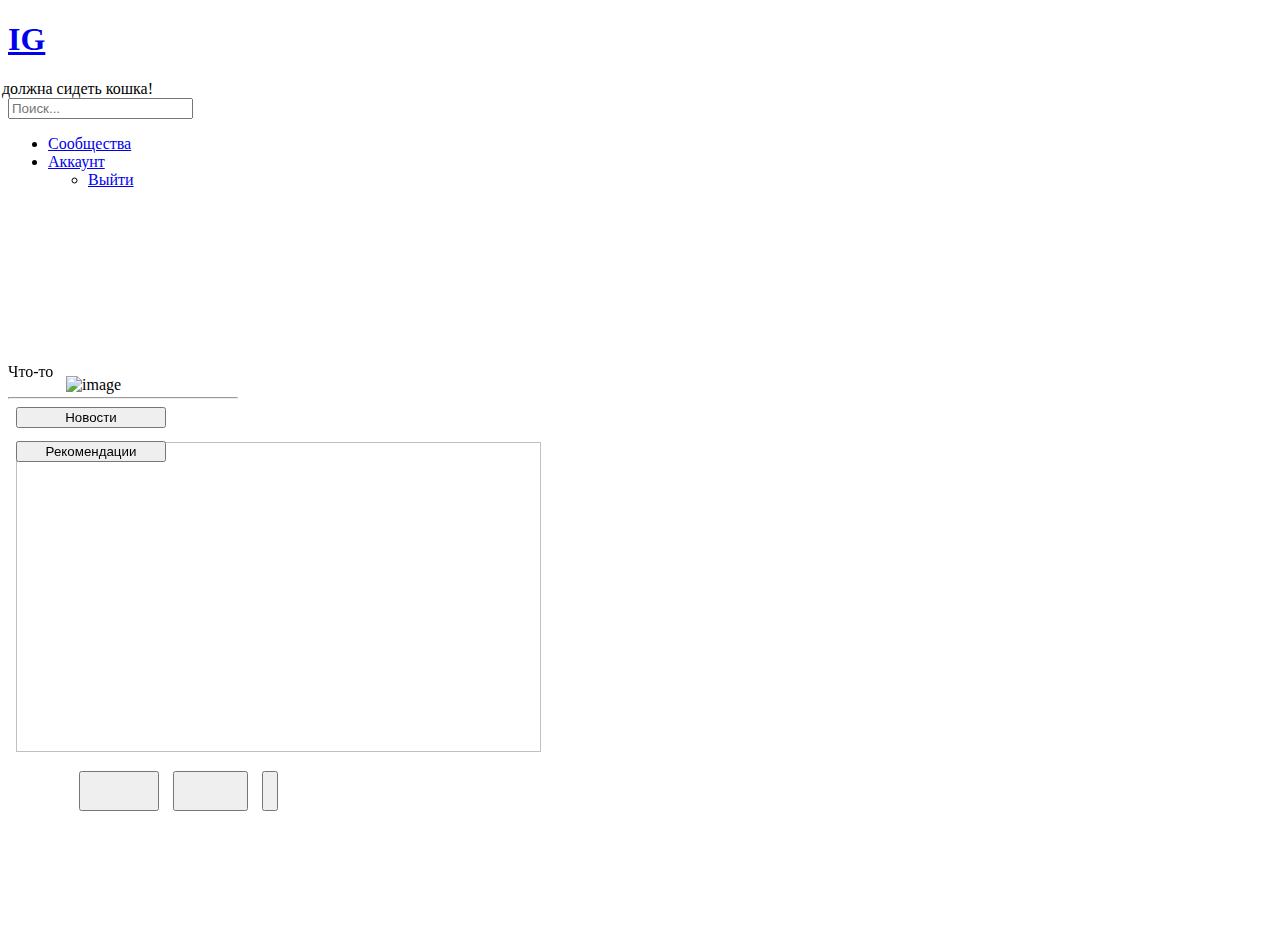
==== src/main/resources/templates/index.html @ c00dd70d "Merge remote-tracking branch 'origin/master'" ====
<!DOCTYPE html>
<html>
<head>
    <title>IG</title>
    <link rel="stylesheet" th:href="@{/css/group.css}"/>
    <link rel="stylesheet" th:href="@{/css/main_layout_items.css}"/>
    <link rel="stylesheet" th:href="@{/css/item_list_group.css}"/>
    <link rel="stylesheet" th:href="@{/css/item_list_post.css}"/>
    <link rel="stylesheet" th:href="@{/css/color.css}"/>
    <link rel="stylesheet" th:href="@{/css/header.css}"/>
    <link rel="stylesheet" th:href="@{/css/button.css}"/>
    <link rel="stylesheet" th:href="@{/css/style.css}"/>
    <link rel="stylesheet" th:href="@{/css/button_up_page.css}"/>
    <link rel="stylesheet" th:href="@{/css/search.css}"/>
    <script type="text/javascript" th:src="@{/js/getThemeFromCookie.js}"></script>
    <script type="text/javascript" th:src="@{/js/dateTimeEdit.js}"></script>
    <script type="text/javascript" th:src="@{/js/like.js}"></script>
    <!--Картинки-->
    <script src="https://kit.fontawesome.com/9e56eb5395.js" crossorigin="anonymous"></script>

    <!--Шрифты-->
    <link rel="preconnect" href="https://fonts.googleapis.com">
    <link rel="preconnect" href="https://fonts.gstatic.com" crossorigin>
    <link href="https://fonts.googleapis.com/css2?family=Comfortaa:wght@300;400;500;600;700&display=swap"
          rel="stylesheet">
    <!-- Required meta tags -->
    <meta charset="utf-8">
    <meta name="viewport" content="width=device-width, initial-scale=1">

    <!-- Bootstrap CSS -->
    <link rel="stylesheet" href="https://cdn.jsdelivr.net/npm/bootstrap@5.3.2/dist/css/bootstrap.rtl.min.css"
          integrity="sha384-nU14brUcp6StFntEOOEBvcJm4huWjB0OcIeQ3fltAfSmuZFrkAif0T+UtNGlKKQv" crossorigin="anonymous">

</head>
<header class="container-fluid">
    <div class="container">
        <div class="row">
            <div class="col-1">
                <h1><a href="/">IG</a></h1>
            </div>
            <div class="col-3">
                <img src="/image/cat-icon.png" alt="Тут должна сидеть кошка!" height="95px"
                     style="margin-top: -18px; margin-left: -50px;"/>
            </div>
            <div class="col-3">
            </div>
            <div class="col-1">
                <div class="flexbox">
                    <div class="search">
                        <div>
                            <input type="text" placeholder="Поиск..." required>
                        </div>
                    </div>
                </div>
            </div>
            <nav class="col-4">
                <ul>
                    <li><a href="/groups">Сообщества</a></li>
                    <li>
                        <div th:switch="${userLogin}">
                            <div th:case="null">
                                <a href="/log"><i class="fa-solid fa-user"></i>Аккаунт</a>
                                <!--<ul>
                                    <li><a href="/new">Регистрация</a></li>
                                    <li><a href="/log">Авторизация</a></li>
                                </ul>-->
                            </div>
                            <div th:case="*">
                                <a href="/account" th:text="${userLogin.login}"></a>
                                <ul>
                                    <li><a href="/exit">Выйти</a></li>
                                </ul>
                            </div>
                        </div>
                    </li>
                </ul>
            </nav>
        </div>
    </div>
</header>
<body style="background: var(--background-color);">
<br/>
<br/>
<br/>
<div class="container text-center">
    <div class="row row-cols-auto">
        <div class="col-2">
            <!--Что-то-->
            <div class="block_div"
                 style="margin-top: 50px; margin-left: 0px; width: 230px; height: 500px; position: fixed;">
                <div class="block_div_no_color" style="margin-top: 0px;">
                    <br/>
                    <p class="block_p_no_color p-main-color">Что-то</p>
                </div>
                <hr class="block_line"/>
                <div style="margin-top: -15px; margin-left: -2px; height: auto; margin-right: 10px;">
                    <button class="btn btn-primary c-button"
                            style="width: 150px; margin-left: 10px; margin-top: 15px;" onclick="PopUpShow();">
                        Новости
                    </button>
                </div>
                <div style="margin-top: -2px; margin-left: -2px; height: auto; margin-right: 10px;">
                    <button class="btn btn-primary c-button"
                            style="width: 150px; margin-left: 10px; margin-top: 15px;" onclick="PopUpShow();">
                        Рекомендации
                    </button>
                </div>
            </div>
        </div>

        <div class="col-6" style="height: auto; ">
            <!--<div style="margin-top: 50px; margin-left: 50px; height: 100px; width: 600px;">
                <div class="block_div" style="margin-top: 0px; height: 75px; width: 600px;">
                    <div>
                        <button class="btn btn-primary c-button"
                                style="width: 150px; margin-left: 0px; margin-top: 15px;" onclick="PopUpShow();">
                            Новости
                        </button>
                        <button class="btn btn-primary c-button"
                                style="width: 150px; margin-left: 10px; margin-top: 15px;" onclick="PopUpShow();">
                            Рекомендации
                        </button>
                    </div>
                    <hr class="block_line" style="margin-top: 10px; width: 590px; margin-left: 5px;"/>
                </div>

            </div>-->
            <table style="margin-top: 20px; height: 650px; width: 600px; margin-left: 50px;">
                <tbody>
                <tr th:each="post : ${posts}">
                    <td>
                        <!--Пост-->
                        <div class="block_div" style="padding: 5px 5px 20px; height: auto; margin-bottom: 5px;">
                            <div class="div_post_item_list">
                                    <div class="row" th:each="group : ${groups}" th:onclick="'toGroupPage(\'' + ${group.getId()} + '\');'">
                                        <div class="col-2 col-md-1" th:if="${post.getIdGroup() == group.getId()}" >
                                            <img class="figure_img_post_item_list" alt="image"
                                                 th:src="${group.getAvtar()}"/>
                                        </div>
                                        <div class="col align-self-center" style="margin-left: -30px;"
                                             th:if="${post.getIdGroup() == group.getId()}">
                                            <p class="name_post_item_list p-text-color"
                                               th:text="${group.getName()}"></p>
                                            <div>
                                                <p class="date_p_post_item_list p-text-color"></p>
                                                <script th:inline="javascript">
                                                    showMessage([[${post.getDatePublication()}]]);
                                                </script>
                                            </div>
                                        </div>
                                    </div>
                                <div class="row">
                                    <div class="col align-self-center" style="margin-left: 0px; align-content: center">
                                        <p class="p-text-color"
                                           style="text-align: start; margin-left: 0px; margin-right: 0px; width: 525px; height: auto; max-height:120px; overflow-y: auto;"
                                           th:text="${post.getDescription()}"></p>
                                    </div>
                                </div>
                                <div class="row">
                                    <div class="col align-self-center" style="margin-left: 0px;">
                                        <img style="align-content: start; margin-left: -50px; margin-top: 0px; margin-right: 0px; height: 310px; width: 525px;"
                                             th:src="${post.getImg()}"/>
                                    </div>
                                </div>
                                <div class="row" style="margin-top: 15px;">
                                    <div class="col align-self-center"
                                         style="margin-left: 0px; justify-content: space-between;">
                                        <div class="like-container row">
                                            <button class="btn btn-primary"
                                                    th:onclick="'like(\'' + ${post.getId()} + '\');'"
                                                    style="margin-left: 13px; width: 80px; height: 40px;">
                                                <content>
                                                    <i class="fa-regular fa-heart fa-bounce"
                                                       style="fill: var(--second-color); pointer-events: none;cursor: default;"></i>
                                                    <div th:if="${userLogin!=null}" style="display: none;">
                                                        <div th:each="like : ${likes}">
                                                            <div th:if="${like.getPostUserId().getUserId()==userLogin.getId()}">
                                                                <div th:if="${like.getPostUserId().getPostId() == post.getId()}">
                                                                    <script th:inline="javascript">
                                                                        matchLike();
                                                                    </script>
                                                                </div>
                                                            </div>
                                                        </div>
                                                    </div>
                                                    <label class="label"
                                                           style="width: fit-content; pointer-events: none;cursor: default;"
                                                           th:text=" ${post.getLikes()}"></label>
                                                </content>
                                            </button>

                                            <button class="btn btn-primary c-button"
                                                    th:onclick="'comments(\'' + ${post.getId()} + '\');'"
                                                    style="margin-left: 10px; width: 75px; height: 40px;">
                                                <i class="fa-regular fa-comment fa-beat-fade"
                                                   style="fill: var(--second-color);"></i>
                                                <label style="width: fit-content;" th:text="100"></label>
                                            </button>

                                            <button class="btn btn-primary c-button"
                                                    th:onclick="'view(\'' + ${post.getId()} + '\');'"
                                                    style="margin-left: 10px; width: fit-content; height: 40px;">
                                                <i class="fa-regular fa-eye" style="fill: var(--second-color);"></i>
                                                <label style="width: fit-content;"
                                                       th:text=" ${post.getViews()}"></label>
                                            </button>
                                        </div>
                                    </div>
                                </div>
                            </div>
                        </div>
                    </td>
                </tr>
                </tbody>
            </table>
        </div>

        <div class="col-4">
            <!--Список сообществ-->
            <div class="block_div"
                 style="margin-top: 50px; margin-left: 30px; width: 385px; height: 500px; position: fixed;">
                <div class="block_div_no_color" style="margin-top: 0px;">
                    <br/>
                    <p class="block_p_no_color p-main-color">Рекомендации</p>
                </div>
                <hr class="block_line"/>
                <table style="margin-top: -15px; margin-left: -2px; height: 400px; margin-right: 10px;" class="scroll">
                    <tbody>
                    <tr th:if="${groups.isEmpty()}">
                        </br>
                        <p style="justify-content: center;"> Нет сообществ </p>
                    </tr>
                    <tr th:each="group : ${groups}">
                        <td>
                            <form id="groupForm" action="#" th:action="@{/group/{id}(id=${group.getId()})}"
                                  method="get">
                                <button type="submit" class="no-button">
                                    <div class="div_group_item_list">
                                        <div class="row">
                                            <div class="col-2 col-md-1">
                                                <img class="figure_img_group_item_list" alt="image"
                                                     th:src="${group.getAvtar()}"/>
                                            </div>
                                            <div class="col align-self-center">
                                                <p class="name_group_item_list" th:text="${group.getName()}"> Имя </p>
                                                <div class="main_div_group_item_list">
                                                    <div class="icon_div_group_item_list">
                                                        <svg xmlns="http://www.w3.org/2000/svg" viewBox="0 0 448 512">
                                                            <!--!Font Awesome Free 6.5.1 by @fontawesome - https://fontawesome.com License - https://fontawesome.com/license/free Copyright 2024 Fonticons, Inc.-->
                                                            <path d="M224 256A128 128 0 1 0 224 0a128 128 0 1 0 0 256zm-45.7 48C79.8 304 0 383.8 0 482.3C0 498.7 13.3 512 29.7 512H418.3c16.4 0 29.7-13.3 29.7-29.7C448 383.8 368.2 304 269.7 304H178.3z"/>
                                                        </svg>
                                                    </div>
                                                    <div class="subscribes_div_group_item_list">
                                                        <p class="subscribes_p_group_item_list"
                                                           th:text="${group.getSubscribes()}"></p>
                                                    </div>
                                                </div>
                                            </div>
                                        </div>
                                    </div>
                                </button>
                            </form>
                        </td>
                    </tr>
                    </tbody>
                </table>
            </div>
        </div>
    </div>

    <div class="btn-up btn-up_hide"></div>
</div>
</body>
<script src="https://ajax.googleapis.com/ajax/libs/jquery/2.1.1/jquery.min.js"></script>
<script src="https://code.jquery.com/jquery-3.6.0.min.js"></script>
<script>
    function toGroupPage(groupId){
        window.location.href = "/group/" + groupId + "?";
    }
</script>
<script>
    var ad = $('#addBlock');
    var min_scroll = 20; // Set your minimum scroll amount here
    $(window).scroll(
        function () {
            var t = $(window).scrollTop();
            if (t > min_scroll) {
                // define your scroll CSS here
                ad.css({marginTop: -280});
                ad.css({position: "fixed"});
            } else {
                ad.css({marginTop: 30});
                ad.css({position: "absolute"});
            }
        }
    );
</script>
<script>
    <!--  Кнопка "наверх"  -->
    const btnUp = {
        el: document.querySelector('.btn-up'),
        scrolling: false,
        show() {
            if (this.el.classList.contains('btn-up_hide') && !this.el.classList.contains('btn-up_hiding')) {
                this.el.classList.remove('btn-up_hide');
                this.el.classList.add('btn-up_hiding');
                window.setTimeout(() => {
                    this.el.classList.remove('btn-up_hiding');
                }, 300);
            }
        },
        hide() {
            if (!this.el.classList.contains('btn-up_hide') && !this.el.classList.contains('btn-up_hiding')) {
                this.el.classList.add('btn-up_hiding');
                window.setTimeout(() => {
                    this.el.classList.add('btn-up_hide');
                    this.el.classList.remove('btn-up_hiding');
                }, 300);
            }
        },
        addEventListener() {
            // при прокрутке окна (window)
            window.addEventListener('scroll', () => {
                const scrollY = window.scrollY || document.documentElement.scrollTop;
                if (this.scrolling && scrollY > 0) {
                    return;
                }
                this.scrolling = false;
                // если пользователь прокрутил страницу более чем на 200px
                if (scrollY > 200) {
                    // сделаем кнопку .btn-up видимой
                    this.show();
                } else {
                    // иначе скроем кнопку .btn-up
                    this.hide();
                }
            });
            // при нажатии на кнопку .btn-up
            document.querySelector('.btn-up').onclick = () => {
                this.scrolling = true;
                this.hide();
                // переместиться в верхнюю часть страницы
                window.scrollTo({
                    top: 0,
                    left: 0,
                    behavior: 'smooth'
                });
            }
        }
    }

    btnUp.addEventListener();
</script>
</html>
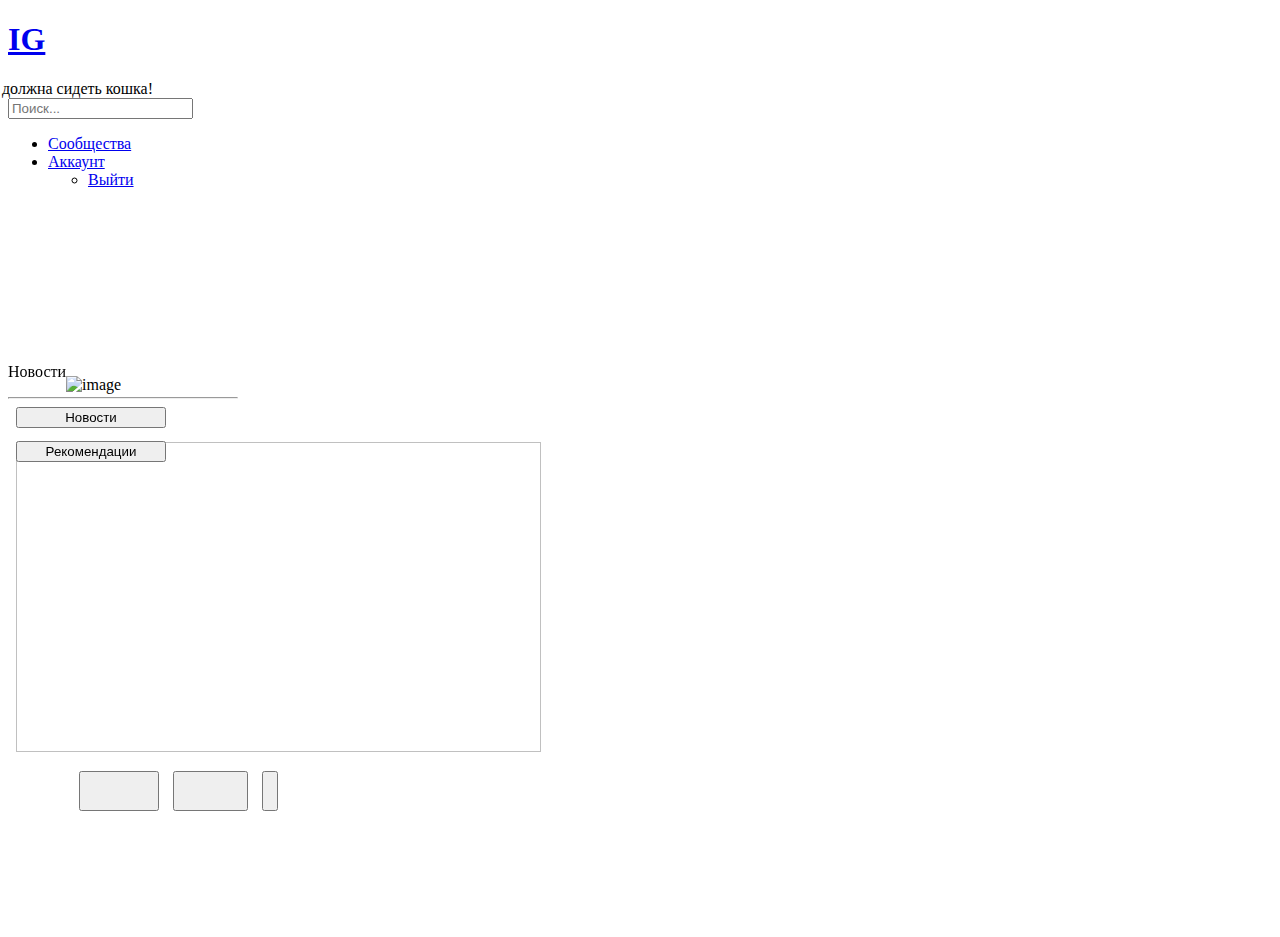
==== commit 1b588a28: "rec and news sort" ====
--- a/src/main/resources/templates/index.html
+++ b/src/main/resources/templates/index.html
@@ -12,9 +12,12 @@
     <link rel="stylesheet" th:href="@{/css/style.css}"/>
     <link rel="stylesheet" th:href="@{/css/button_up_page.css}"/>
     <link rel="stylesheet" th:href="@{/css/search.css}"/>
+    <link rel="stylesheet" th:href="@{/css/toastify.css}"/>
     <script type="text/javascript" th:src="@{/js/getThemeFromCookie.js}"></script>
     <script type="text/javascript" th:src="@{/js/dateTimeEdit.js}"></script>
     <script type="text/javascript" th:src="@{/js/like.js}"></script>
+    <!-- bootstrap-show-toast -->
+    <script type="text/javascript" th:src="@{/js/toastify.js}"></script>
     <!--Картинки-->
     <script src="https://kit.fontawesome.com/9e56eb5395.js" crossorigin="anonymous"></script>
 
@@ -90,41 +93,25 @@
                  style="margin-top: 50px; margin-left: 0px; width: 230px; height: 500px; position: fixed;">
                 <div class="block_div_no_color" style="margin-top: 0px;">
                     <br/>
-                    <p class="block_p_no_color p-main-color">Что-то</p>
+                    <p class="block_p_no_color p-main-color" id="nameNavigation">Новости</p>
                 </div>
                 <hr class="block_line"/>
                 <div style="margin-top: -15px; margin-left: -2px; height: auto; margin-right: 10px;">
                     <button class="btn btn-primary c-button"
-                            style="width: 150px; margin-left: 10px; margin-top: 15px;" onclick="PopUpShow();">
+                            style="width: 150px; margin-left: 10px; margin-top: 15px;" onclick="newsSort()">
                         Новости
                     </button>
                 </div>
                 <div style="margin-top: -2px; margin-left: -2px; height: auto; margin-right: 10px;">
                     <button class="btn btn-primary c-button"
-                            style="width: 150px; margin-left: 10px; margin-top: 15px;" onclick="PopUpShow();">
+                            style="width: 150px; margin-left: 10px; margin-top: 15px;" onclick="recSort()">
                         Рекомендации
                     </button>
                 </div>
             </div>
         </div>
 
-        <div class="col-6" style="height: auto; ">
-            <!--<div style="margin-top: 50px; margin-left: 50px; height: 100px; width: 600px;">
-                <div class="block_div" style="margin-top: 0px; height: 75px; width: 600px;">
-                    <div>
-                        <button class="btn btn-primary c-button"
-                                style="width: 150px; margin-left: 0px; margin-top: 15px;" onclick="PopUpShow();">
-                            Новости
-                        </button>
-                        <button class="btn btn-primary c-button"
-                                style="width: 150px; margin-left: 10px; margin-top: 15px;" onclick="PopUpShow();">
-                            Рекомендации
-                        </button>
-                    </div>
-                    <hr class="block_line" style="margin-top: 10px; width: 590px; margin-left: 5px;"/>
-                </div>
-
-            </div>-->
+        <div class="col-6" style="height: auto; " id="postList">
             <table style="margin-top: 20px; height: 650px; width: 600px; margin-left: 50px;">
                 <tbody>
                 <tr th:each="post : ${posts}">
@@ -132,23 +119,23 @@
                         <!--Пост-->
                         <div class="block_div" style="padding: 5px 5px 20px; height: auto; margin-bottom: 5px;">
                             <div class="div_post_item_list">
-                                    <div class="row" th:each="group : ${groups}" th:onclick="'toGroupPage(\'' + ${group.getId()} + '\');'">
-                                        <div class="col-2 col-md-1" th:if="${post.getIdGroup() == group.getId()}" >
-                                            <img class="figure_img_post_item_list" alt="image"
-                                                 th:src="${group.getAvtar()}"/>
+                                <div class="row" th:each="group : ${groups}" th:onclick="'toGroupPage(\'' + ${group.getId()} + '\');'">
+                                    <div class="col-2 col-md-1" th:if="${post.getIdGroup() == group.getId()}" >
+                                        <img class="figure_img_post_item_list" alt="image"
+                                             th:src="${group.getAvtar()}"/>
+                                    </div>
+                                    <div class="col align-self-center" style="margin-left: -30px;"
+                                         th:if="${post.getIdGroup() == group.getId()}">
+                                        <p class="name_post_item_list p-text-color"
+                                           th:text="${group.getName()}"></p>
+                                        <div>
+                                            <p class="date_p_post_item_list p-text-color"></p>
+                                            <script th:inline="javascript">
+                                                getDateFormatForPost([[${post.getDatePublication()}]]);
+                                            </script>
                                         </div>
-                                        <div class="col align-self-center" style="margin-left: -30px;"
-                                             th:if="${post.getIdGroup() == group.getId()}">
-                                            <p class="name_post_item_list p-text-color"
-                                               th:text="${group.getName()}"></p>
-                                            <div>
-                                                <p class="date_p_post_item_list p-text-color"></p>
-                                                <script th:inline="javascript">
-                                                    showMessage([[${post.getDatePublication()}]]);
-                                                </script>
-                                            </div>
-                                        </div>
-                                    </div>
+                                    </div>
+                                </div>
                                 <div class="row">
                                     <div class="col align-self-center" style="margin-left: 0px; align-content: center">
                                         <p class="p-text-color"
@@ -273,6 +260,27 @@
 </body>
 <script src="https://ajax.googleapis.com/ajax/libs/jquery/2.1.1/jquery.min.js"></script>
 <script src="https://code.jquery.com/jquery-3.6.0.min.js"></script>
+<script>
+    function newsSort(){
+        $.get("newSort").done(function (fragment) { // get from controller
+            $("#postList").replaceWith(fragment); // update snippet of page
+        });
+        document.getElementById('nameNavigation').innerText = "Новости";
+    }
+    function recSort(){
+        $.get("recSort").done(function (fragment) { // get from controller
+            $("#postList").replaceWith(fragment); // update snippet of page
+        });
+        document.getElementById('nameNavigation').innerText = "Рекомендации";
+    }
+
+    function updateEventCount() {
+        $.get("recSort").done(function (fragment) { // get from controller
+            $("#postList").replaceWith(fragment); // update snippet of page
+        });
+    }
+
+</script>
 <script>
     function toGroupPage(groupId){
         window.location.href = "/group/" + groupId + "?";
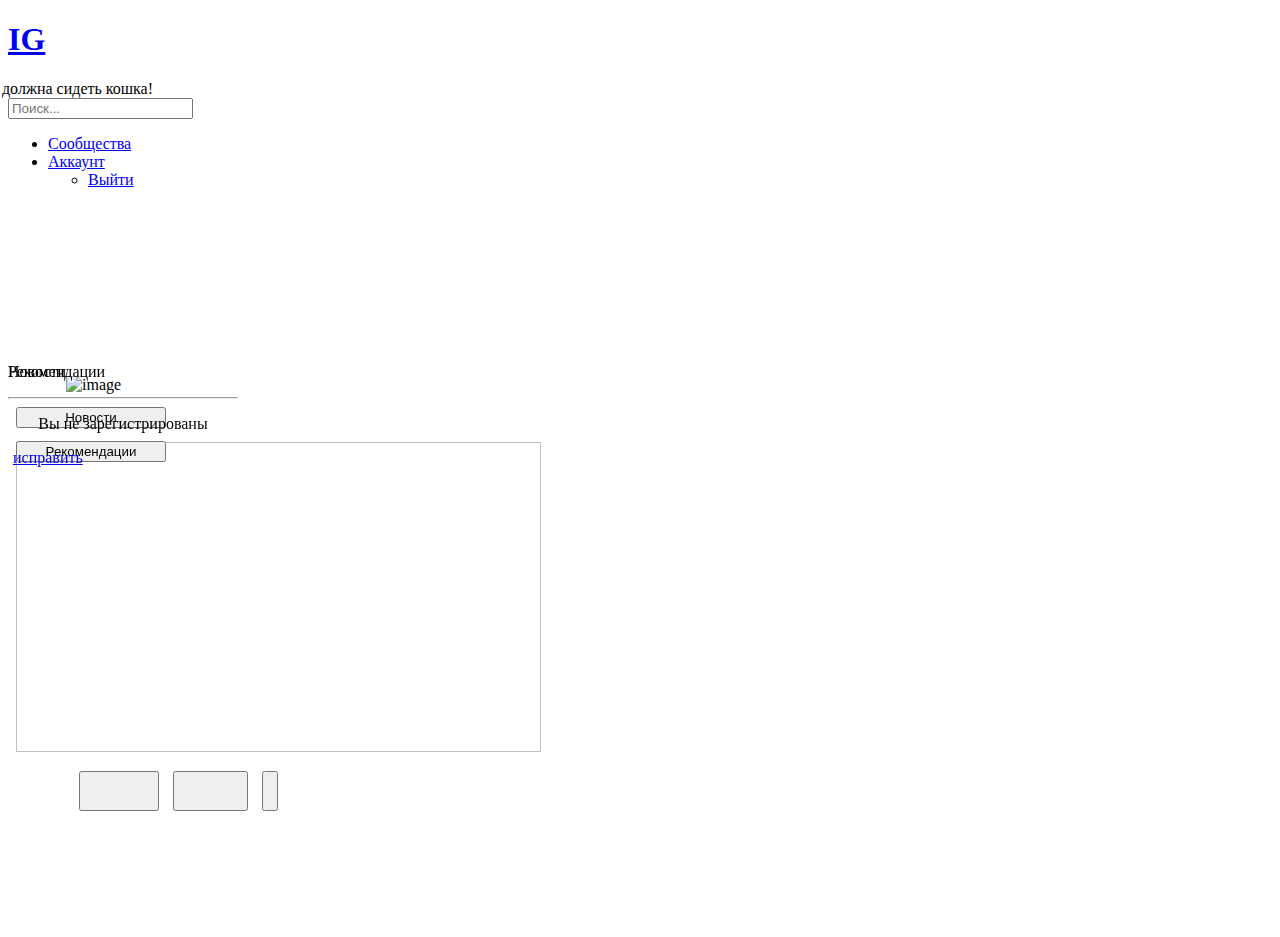
==== commit b7963328: "fix not login user" ====
--- a/src/main/resources/templates/index.html
+++ b/src/main/resources/templates/index.html
@@ -89,7 +89,7 @@
     <div class="row row-cols-auto">
         <div class="col-2">
             <!--Что-то-->
-            <div class="block_div"
+            <div class="block_div" th:if="${userLogin!=null}"
                  style="margin-top: 50px; margin-left: 0px; width: 230px; height: 500px; position: fixed;">
                 <div class="block_div_no_color" style="margin-top: 0px;">
                     <br/>
@@ -108,6 +108,16 @@
                         Рекомендации
                     </button>
                 </div>
+            </div>
+            <div class="block_div" th:if="${userLogin==null}"
+                 style="margin-top: 50px; margin-left: 0px; width: 230px; height: 500px; position: fixed;">
+                <div class="block_div_no_color" style="margin-top: 0px;">
+                    <br/>
+                    <p class="block_p_no_color p-main-color">Рекомендации</p>
+                </div>
+                <hr class="block_line"/>
+                <p style="text-align: center; margin-left: 5px; margin-right: 5px;" >Вы не зарегистрированы</p>
+                <a class="p-main-color" style="text-align: center; margin-left: 5px; margin-right: 5px;"  href="/new">исправить</a>
             </div>
         </div>
 
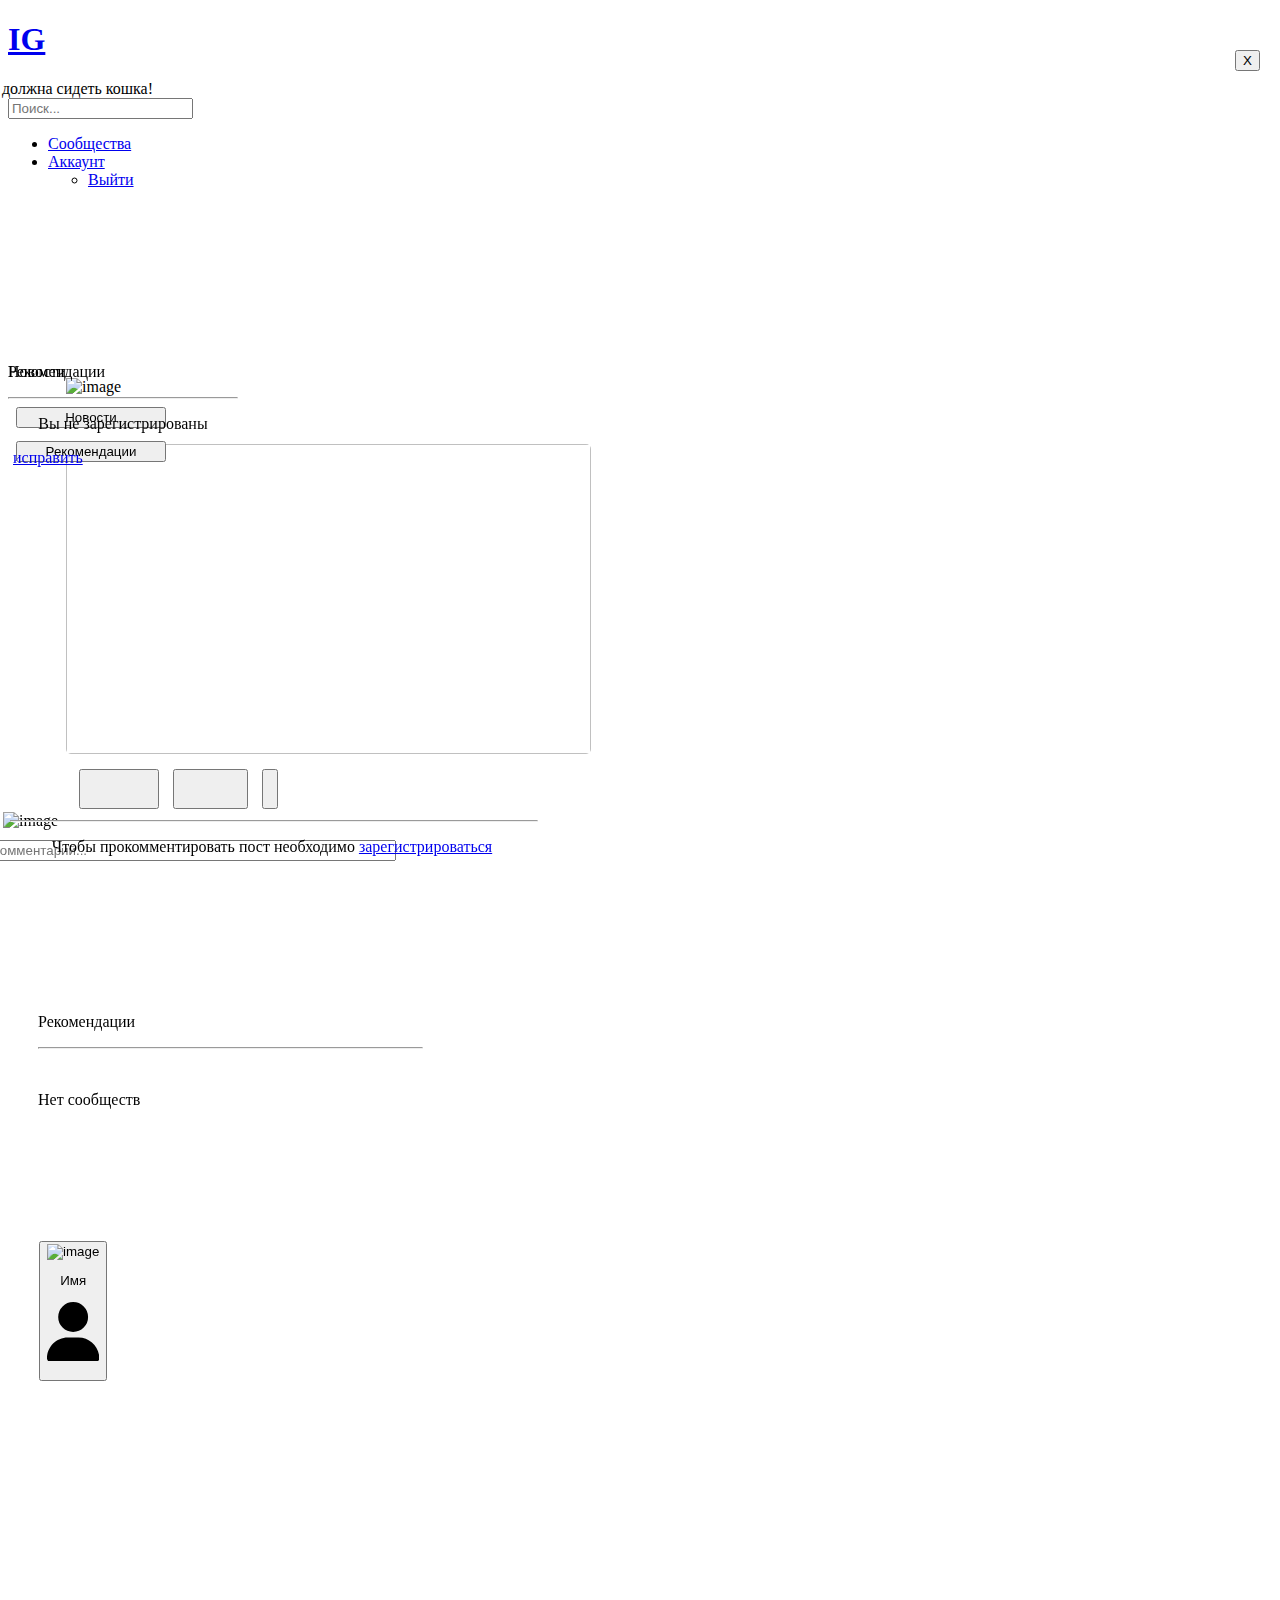
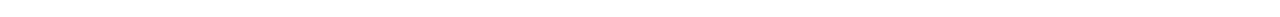
==== commit 83ec9dfb: "chancel answer on comment" ====
--- a/src/main/resources/templates/index.html
+++ b/src/main/resources/templates/index.html
@@ -13,6 +13,7 @@
     <link rel="stylesheet" th:href="@{/css/button_up_page.css}"/>
     <link rel="stylesheet" th:href="@{/css/search.css}"/>
     <link rel="stylesheet" th:href="@{/css/toastify.css}"/>
+    <link rel="stylesheet" th:href="@{/css/form_popup.css}"/>
     <script type="text/javascript" th:src="@{/js/getThemeFromCookie.js}"></script>
     <script type="text/javascript" th:src="@{/js/dateTimeEdit.js}"></script>
     <script type="text/javascript" th:src="@{/js/like.js}"></script>
@@ -116,12 +117,12 @@
                     <p class="block_p_no_color p-main-color">Рекомендации</p>
                 </div>
                 <hr class="block_line"/>
-                <p style="text-align: center; margin-left: 5px; margin-right: 5px;" >Вы не зарегистрированы</p>
-                <a class="p-main-color" style="text-align: center; margin-left: 5px; margin-right: 5px;"  href="/new">исправить</a>
+                <p style="text-align: center; margin-left: 5px; margin-right: 5px;">Вы не зарегистрированы</p>
+                <a class="p-main-color" style="text-align: center; margin-left: 5px; margin-right: 5px;" href="/new">исправить</a>
             </div>
         </div>
 
-        <div class="col-6" style="height: auto; " id="postList">
+        <div class="col-6 postList" style="height: auto; " id="postList">
             <table style="margin-top: 20px; height: 650px; width: 600px; margin-left: 50px;">
                 <tbody>
                 <tr th:each="post : ${posts}">
@@ -129,8 +130,12 @@
                         <!--Пост-->
                         <div class="block_div" style="padding: 5px 5px 20px; height: auto; margin-bottom: 5px;">
                             <div class="div_post_item_list">
-                                <div class="row" th:each="group : ${groups}" th:onclick="'toGroupPage(\'' + ${group.getId()} + '\');'">
-                                    <div class="col-2 col-md-1" th:if="${post.getIdGroup() == group.getId()}" >
+                                <div class="idPost" style="display: none;">
+                                    <p th:text="${post.getId()}"></p>
+                                </div>
+                                <div class="row" th:each="group : ${groups}"
+                                     th:onclick="'toGroupPage(\'' + ${group.getId()} + '\');'">
+                                    <div class="col-2 col-md-1" th:if="${post.getIdGroup() == group.getId()}">
                                         <img class="figure_img_post_item_list" alt="image"
                                              th:src="${group.getAvtar()}"/>
                                     </div>
@@ -139,24 +144,26 @@
                                         <p class="name_post_item_list p-text-color"
                                            th:text="${group.getName()}"></p>
                                         <div>
-                                            <p class="date_p_post_item_list p-text-color"></p>
-                                            <script th:inline="javascript">
-                                                getDateFormatForPost([[${post.getDatePublication()}]]);
-                                            </script>
+                                            <p class="date_p_post_item_list p-text-color"
+                                               th:text="${post.getDatePublication()}"></p>
                                         </div>
                                     </div>
                                 </div>
                                 <div class="row">
-                                    <div class="col align-self-center" style="margin-left: 0px; align-content: center">
+                                    <div class="col align-self-center"
+                                         style="margin-left: 0px; align-content: center">
                                         <p class="p-text-color"
-                                           style="text-align: start; margin-left: 0px; margin-right: 0px; width: 525px; height: auto; max-height:120px; overflow-y: auto;"
+                                           style="text-align: start; margin-left: 0px; margin-right: 0px; width: 525px; height: auto; max-height:120px; wrap-option: wrap; overflow-y: auto;"
                                            th:text="${post.getDescription()}"></p>
                                     </div>
                                 </div>
-                                <div class="row">
-                                    <div class="col align-self-center" style="margin-left: 0px;">
-                                        <img style="align-content: start; margin-left: -50px; margin-top: 0px; margin-right: 0px; height: 310px; width: 525px;"
-                                             th:src="${post.getImg()}"/>
+                                <div th:if="${!post.getImg().isEmpty()}">
+                                    <div class="row image" th:each="img : ${post.getImg()}">
+                                        <div>
+                                            <img align="middle"
+                                                 style=" border-radius: 5px; display: block;height: 310px; width: 525px;"
+                                                 th:src="${img}"/>
+                                        </div>
                                     </div>
                                 </div>
                                 <div class="row" style="margin-top: 15px;">
@@ -169,17 +176,6 @@
                                                 <content>
                                                     <i class="fa-regular fa-heart fa-bounce"
                                                        style="fill: var(--second-color); pointer-events: none;cursor: default;"></i>
-                                                    <div th:if="${userLogin!=null}" style="display: none;">
-                                                        <div th:each="like : ${likes}">
-                                                            <div th:if="${like.getPostUserId().getUserId()==userLogin.getId()}">
-                                                                <div th:if="${like.getPostUserId().getPostId() == post.getId()}">
-                                                                    <script th:inline="javascript">
-                                                                        matchLike();
-                                                                    </script>
-                                                                </div>
-                                                            </div>
-                                                        </div>
-                                                    </div>
                                                     <label class="label"
                                                            style="width: fit-content; pointer-events: none;cursor: default;"
                                                            th:text=" ${post.getLikes()}"></label>
@@ -191,7 +187,8 @@
                                                     style="margin-left: 10px; width: 75px; height: 40px;">
                                                 <i class="fa-regular fa-comment fa-beat-fade"
                                                    style="fill: var(--second-color);"></i>
-                                                <label style="width: fit-content;" th:text="100"></label>
+                                                <label style="width: fit-content;"
+                                                       th:text="${post.getComments()}"></label>
                                             </button>
 
                                             <button class="btn btn-primary c-button"
@@ -203,6 +200,132 @@
                                             </button>
                                         </div>
                                     </div>
+                                    <div class="commentsList" style="display: none; margin-top: 0px;">
+                                        <!--<hr class="block_line"
+                                            style="margin-left: 0px; width: 526px; margin-top: 20px; margin-bottom: -5px;"/>-->
+                                        <div th:each="comment : ${comments}">
+                                            <div th:if="${comment == null}">
+                                                <p>Нет комментариев</p>
+                                            </div>
+                                            <div th:if="${comment != null}">
+                                                <div th:if="${comment.getIdPost() == post.getId()}">
+                                                    <div th:each="userC : ${users}">
+                                                        <div th:if="${comment.getIdUser() == userC.getId()}">
+                                                            <div class="row" style="margin-top: -5px;">
+                                                                <!--Комментарий уровень 1-->
+                                                                <div class="row"
+                                                                     th:if="${comment.getIdComments() == 0}">
+                                                                    <hr class="block_line"
+                                                                        style="margin-left: 0px; width: 538px; margin-top: 15px; margin-bottom: -5px;"/>
+                                                                    <div class="col-2" style="margin-top: 15px;">
+                                                                        <img class="figure_img_comment_item_list"
+                                                                             alt="image"
+                                                                             th:src="${userC.getImg()}"/>
+                                                                    </div>
+                                                                    <div class="col-10 align-self-center"
+                                                                         style="margin-left: -90px; align-content: start;">
+                                                                        <p class="name_user_comment_item_list p-text-color"
+                                                                           th:text="${userC.getLogin()}"></p>
+                                                                        <div>
+                                                                            <p class="description_comment_item_list p-text-color"
+                                                                               th:text="${comment.getText()}"></p>
+                                                                        </div>
+                                                                        <div class="row">
+                                                                            <div class="col align-self-center"
+                                                                                 style="width: 400px; white-space: nowrap;">
+                                                                                <p class="date_p_comment_item_list p-text-color"
+                                                                                   th:text="${comment.getDate()}"></p>
+                                                                            </div>
+
+
+                                                                            <div style="width: 50px; height: 10px; margin-top: 0px; margin-left: -70px; white-space: nowrap; background: rgba(0, 0, 0, 0);">
+                                                                                <!--Кнопка ответить и лайки!!!-->
+                                                                                <button class="btn no-button c-button"
+                                                                                        th:onclick="'answer(\'' + ${comment.getId()} + '\');'">
+                                                                                    <p class="p-text-color"
+                                                                                       style="font-size: 12px; margin-top: -65px; margin-left: -280px; color: var(--main-color);">
+                                                                                        Ответить</p>
+                                                                                </button>
+
+                                                                                <div style="margin-top: -113px;">
+                                                                                    <i class="fa-regular fa-heart"
+                                                                                       style="color: var(--main-color); margin-top: 0px; margin-left: 95px;"></i>
+                                                                                    <label style="width: fit-content; font-size: 12px; margin-top: 0px; color: var(--main-color);"
+                                                                                           th:text="${comment.getLikes()}"></label>
+                                                                                </div>
+                                                                            </div>
+
+                                                                        </div>
+                                                                    </div>
+                                                                </div>
+                                                                <div th:each="subComment : ${comments}">
+                                                                    <div th:if="${subComment.getIdComments() == comment.getId()}">
+                                                                        <hr class="block_line"
+                                                                            style="margin-left: 75px; width: 450px; margin-top: -10px;"/>
+                                                                        <div th:each="userSC : ${users}">
+                                                                            <div th:if="${subComment.getIdUser() == userSC.getId()}">
+                                                                                <div class="row"
+                                                                                     style="margin-top: -20px; margin-left: 60px;">
+                                                                                    <!--Комментарий уровень 2-->
+                                                                                    <div class="col-2"
+                                                                                         style="margin-top: 15px;">
+                                                                                        <img class="figure_img_comment_item_list"
+                                                                                             alt="image"
+                                                                                             th:src="${userSC.getImg()}"/>
+                                                                                    </div>
+                                                                                    <div class="col-10 align-self-center"
+                                                                                         style="margin-left: -80px; align-content: start;">
+                                                                                        <p class="name_user_comment_item_list p-text-color"
+                                                                                           th:text="${userSC.getLogin()}"></p>
+                                                                                        <div>
+                                                                                            <p class="description_comment_item_list p-text-color"
+                                                                                               style="width: 370px;"
+                                                                                               th:text="${subComment.getText()}"></p>
+                                                                                        </div>
+                                                                                        <div class="row"
+                                                                                             style="margin-bottom: 0px;">
+                                                                                            <div class="col align-self-center"
+                                                                                                 style="width: 200px; white-space: nowrap;">
+                                                                                                <p class="date_p_comment_item_list p-text-color"
+                                                                                                   th:text="${subComment.getDate()}"></p>
+                                                                                            </div>
+
+                                                                                            <div style="width: 50px; height: 10px; margin-top: 0px; margin-left: -104px; white-space: nowrap; background: rgba(0, 0, 0, 0);">
+                                                                                                <!--Кнопка ответить и лайки!!!-->
+                                                                                                <button class="btn no-button c-button"
+                                                                                                        th:onclick="'answer(\'' + ${comment.getId()} + '\');'">
+                                                                                                    <p class="p-text-color"
+                                                                                                       style="font-size: 12px; margin-top: -65px; margin-left: -280px; color: var(--main-color);">
+                                                                                                        Ответить</p>
+                                                                                                </button>
+
+                                                                                                <div style="margin-top: -113px;">
+                                                                                                    <i class="fa-regular fa-heart"
+                                                                                                       style="color: var(--main-color); margin-top: 0px; margin-left: 95px;"></i>
+                                                                                                    <label style="width: fit-content; font-size: 12px; margin-top: 0px; color: var(--main-color);"
+                                                                                                           th:text="${comment.getLikes()}"></label>
+                                                                                                </div>
+                                                                                            </div>
+                                                                                        </div>
+                                                                                        <!--<hr class="block_line"
+                                                                                            style="margin-left: 75px; width: 372px; margin-top: -10px;"/>-->
+                                                                                    </div>
+                                                                                </div>
+                                                                            </div>
+                                                                        </div>
+                                                                    </div>
+                                                                </div>
+                                                            </div>
+                                                            <!--<div th:if="${comment.getIdComments() == 0}">
+                                                                <hr class="block_line"
+                                                                    style="margin-left: 75px; width: 450px; margin-top: -10px;"/>
+                                                            </div>-->
+                                                        </div>
+                                                    </div>
+                                                </div>
+                                            </div>
+                                        </div>
+                                    </div>
                                 </div>
                             </div>
                         </div>
@@ -210,6 +333,15 @@
                 </tr>
                 </tbody>
             </table>
+            <div th:if="${userLogin!=null}" style="display: none;">
+                <div th:each="like : ${likes}">
+                    <div th:if="${like.getPostUserId().getUserId()==userLogin.getId()}">
+                        <script th:inline="javascript">
+                            matchLike([[${like.getPostUserId().getPostId()}]]);
+                        </script>
+                    </div>
+                </div>
+            </div>
         </div>
 
         <div class="col-4">
@@ -267,32 +399,193 @@
 
     <div class="btn-up btn-up_hide"></div>
 </div>
+
+<div class="b-container" style="display: none;">
+</div>
+<!--Пост развёрнутый-->
+<div class="b-popup" id="postDetails">
+    <div class="center-screen" style="margin-top: -20px; margin-left: -40px;">
+        <div class="block_div" style="width: 600px; height: 700px;">
+            <div class="block_div" style="padding: 5px 5px 20px; height: auto; width: auto; margin-bottom: 5px;">
+                <div class="div_post_item_list2" style="margin-left: 10px;">
+                    <div class="scroll" style="height: 600px; margin-left: 15px; margin-right: 10px;">
+                        <div class="col align-self-center btnClosePostDetails"
+                             style="position: absolute; top: 35px; right: 20px;">
+                            <button class="btn btn-primary bet_time"
+                                    style="margin-top: 15px; margin-left: 50px;" onclick="commentsOff()"> X
+                            </button>
+                        </div>
+                        <div id="divPostDetails">
+                        </div>
+                    </div>
+                    <div class="row" style="position: absolute; bottom: 10px; " th:if="${userLogin!=null}">
+                        <!--Отправка комментария-->
+                        <div class="block_div"
+                             style="width: 538px; height: 70px; margin-left: 20px; margin-top: -20px;">
+                            <div class="row" style="margin-top: -25px; margin-bottom: -20px;">
+                                <hr class="block_line" style="margin-left: 7px; width: 526px; margin-top: 25px"/>
+                            </div>
+                            <div class="row" style="margin-top: 10px;">
+                                <div class="col-2" style="margin-top: 0px;">
+                                    <img class="figure_img_comment_item_list" alt="image"
+                                         th:src="${userLogin.getImg()}"/>
+                                </div>
+                                <div class="col-9" style="margin-top: 10px; margin-left: -15px;">
+                                    <input required type="text" name="name" class="form-control margin-top-20"
+                                           id="commentsInput"
+                                           aria-describedby="nameHelp" placeholder="Комментарий..."
+                                           style="width: 400px;"
+                                           minlength="1" oninvalid="this.setCustomValidity('Пустое поле не допустимо')"
+                                           oninput="this.setCustomValidity('')"/>
+                                </div>
+                                <div class="col-1" style="margin-top: 10px; margin-left: 5px;">
+                                    <!-- <button class="btn btn-primary c-button"
+                                             th:onclick="'sendComments(\'' + ${post.getId()} + '\');'"
+                                             style="margin-left: 10px; width: 75px; height: 40px;">
+                                         <i class="fa-regular fa-comment fa-beat-fade"
+                                            style="fill: var(&#45;&#45;second-color);"></i>
+                                         <label style="width: fit-content;" th:text="100"></label>
+                                     </button>-->
+                                    <i id="sendComments" class="fa-regular fa-paper-plane"
+                                       style="color: var(--main-color); font-size: 30px;"></i>
+                                </div>
+                            </div>
+                        </div>
+                    </div>
+                    <div class="row" style="text-align: center; position: absolute; bottom: 10px; "
+                         th:if="${userLogin==null}">
+                        <div class="block_div"
+                             style="width: 538px; height: 70px; margin-left: 20px; margin-top: -20px;">
+                            <div class="row" style="margin-top: -25px; margin-bottom: -20px;">
+                                <hr class="block_line" style="margin-left: 7px; width: 526px; margin-top: 25px"/>
+                                <p>
+                                    Чтобы прокомментировать пост необходимо <a href="/new">зарегистрироваться</a>
+                                </p>
+                            </div>
+                        </div>
+                    </div>
+                </div>
+            </div>
+        </div>
+    </div>
+</div>
 </body>
 <script src="https://ajax.googleapis.com/ajax/libs/jquery/2.1.1/jquery.min.js"></script>
 <script src="https://code.jquery.com/jquery-3.6.0.min.js"></script>
 <script>
-    function newsSort(){
+    $(document).ready(function () {
+        //Скрыть PopUp при загрузке страницы
+        dateReload();
+        $("#postDetails").hide();
+    });
+    let selectedPostId;
+    let subComment = 0;
+
+    function comments(postId) {
+        const div = document.getElementsByClassName("div_post_item_list");
+        for (let i = 0; i < div.length; i++) {
+            if (div[i].getElementsByTagName('p')[0].textContent === postId) {
+                selectedPostId = postId;
+                document.querySelector("#divPostDetails").innerHTML = div.item(i).innerHTML;
+                document.querySelector("#divPostDetails").getElementsByClassName("commentsList")[0].style.display = "block";
+                $("#postDetails").show();
+            }
+        }
+    }
+
+
+    function answer(commentId) {
+        subComment = commentId;
+        const inputComments = document.getElementById('commentsInput');
+        alert(inputComments.innerText);
+        let inputText = inputComments.value;
+        inputComments.value = "|ответ| " + inputText;
+
+    }
+
+    document.getElementById('sendComments')
+        .addEventListener('click', function (event) {
+            const inputComments = document.getElementById('commentsInput');
+            if (inputComments.value !== "") {
+                if(!inputComments.value.includes("|ответ|")) subComment = 0;
+                const formData = {
+                    postId: selectedPostId.toString(),
+                    textComment: inputComments.value.replace("|ответ| ",""),
+                    idComments: subComment,
+                };
+                $.ajax({
+                    url: "/sendComment",
+                    type: "POST",
+                    data: formData,
+                    success: function (response) {
+                        if (response === "Success") {
+                            inputComments.value = "";
+                            subComment = 0;
+                            const deleteElement = document.querySelector("#divPostDetails");
+                            deleteElement.innerHTML = '';
+                            $("#postDetails").hide();
+                            $.get("/updatePostList").done(function (fragment) { // get from controller
+                                $('.postList').replaceWith(fragment);
+                            });
+                            const div = document.getElementsByClassName("div_post_item_list");
+                            alert(div.length);
+                            for (let i = 0; i < div.length; i++) {
+                                if (div[i].getElementsByTagName('p')[0].textContent === selectedPostId) {
+                                    document.querySelector("#divPostDetails").innerHTML = div.item(i).innerHTML;
+                                    document.querySelector("#divPostDetails").getElementsByClassName("commentsList")[0].style.display = "block";
+                                    $("#postDetails").show();
+                                }
+                            }
+                        }
+                    }
+                });
+            }
+        });
+
+    function updatePostList() {
+        $.get("/updatePostListHomePage").done(function (fragment) { // get from controller
+            $('.postList').replaceWith(fragment);
+        });
+        dateReload();
+    }
+
+    function commentsOff() {
+        const deleteElement = document.querySelector("#divPostDetails");
+        deleteElement.innerHTML = '';
+        $("#postDetails").hide();
+        if (document.getElementById('nameNavigation').innerText === "Новости") {
+            newsSort();
+        } else {
+            recSort();
+        }
+    }
+
+
+    function view(postId) {
+        updatePostList();
+    }
+</script>
+<script>
+    function newsSort() {
         $.get("newSort").done(function (fragment) { // get from controller
             $("#postList").replaceWith(fragment); // update snippet of page
+            dateReload();
         });
         document.getElementById('nameNavigation').innerText = "Новости";
     }
-    function recSort(){
+
+    function recSort() {
         $.get("recSort").done(function (fragment) { // get from controller
             $("#postList").replaceWith(fragment); // update snippet of page
+            dateReload();
         });
         document.getElementById('nameNavigation').innerText = "Рекомендации";
     }
 
-    function updateEventCount() {
-        $.get("recSort").done(function (fragment) { // get from controller
-            $("#postList").replaceWith(fragment); // update snippet of page
-        });
-    }
 
 </script>
 <script>
-    function toGroupPage(groupId){
+    function toGroupPage(groupId) {
         window.location.href = "/group/" + groupId + "?";
     }
 </script>
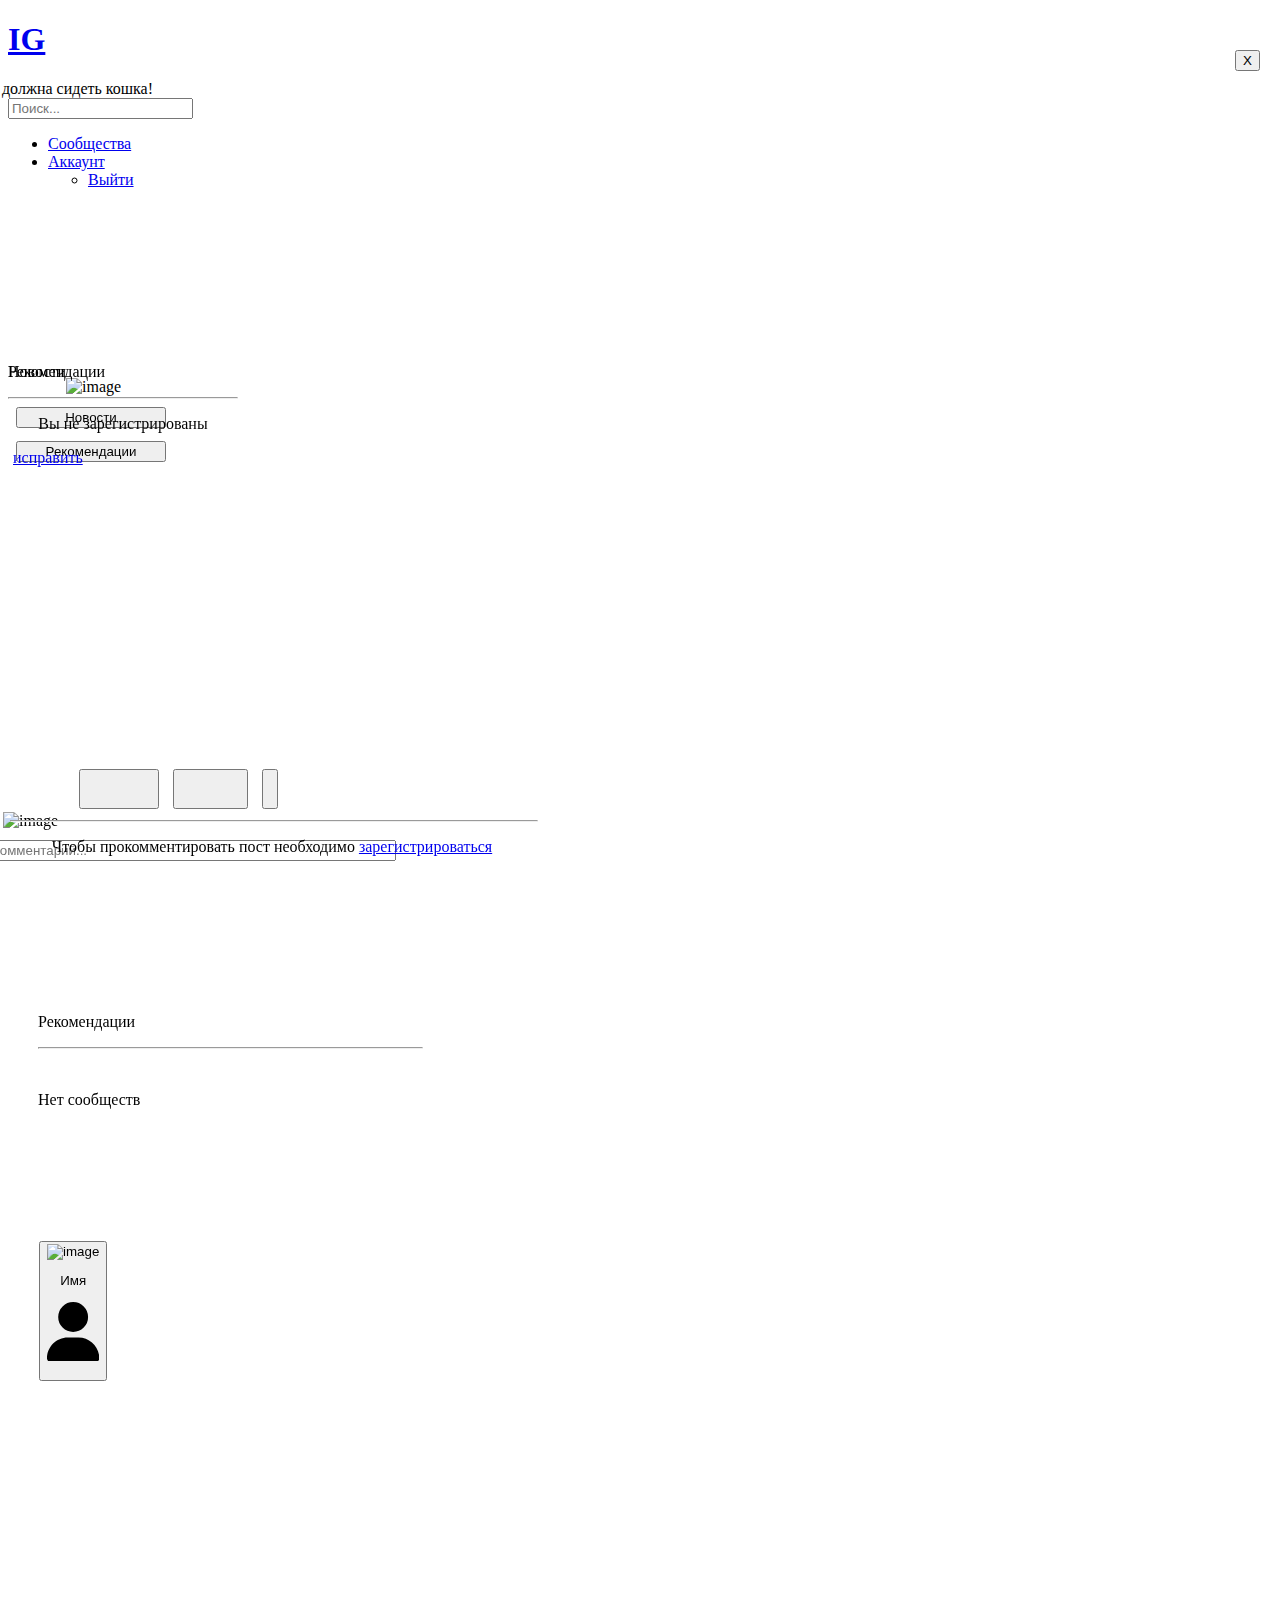
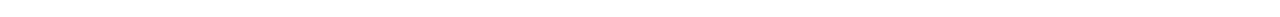
==== commit 13092ad4: "scroll img" ====
--- a/src/main/resources/templates/index.html
+++ b/src/main/resources/templates/index.html
@@ -128,7 +128,7 @@
                 <tr th:each="post : ${posts}">
                     <td>
                         <!--Пост-->
-                        <div class="block_div" style="padding: 5px 5px 20px; height: auto; margin-bottom: 5px;">
+                        <div class="block_div post" style="padding: 5px 5px 20px; height: auto; margin-bottom: 5px;">
                             <div class="div_post_item_list">
                                 <div class="idPost" style="display: none;">
                                     <p th:text="${post.getId()}"></p>
@@ -158,11 +158,13 @@
                                     </div>
                                 </div>
                                 <div th:if="${!post.getImg().isEmpty()}">
-                                    <div class="row image" th:each="img : ${post.getImg()}">
-                                        <div>
-                                            <img align="middle"
-                                                 style=" border-radius: 5px; display: block;height: 310px; width: 525px;"
-                                                 th:src="${img}"/>
+                                    <div class="scroll" style="height: 310px; width: 525px; overflow-x: hidden; overflow-y: auto;">
+                                        <div class="row image" th:each="img : ${post.getImg()}">
+                                            <div>
+                                                <img align="middle"
+                                                     style=" border-radius: 5px;height: 310px; width: auto;max-width: 525px;"
+                                                     th:src="${img}"/>
+                                            </div>
                                         </div>
                                     </div>
                                 </div>
@@ -521,26 +523,32 @@
                         if (response === "Success") {
                             inputComments.value = "";
                             subComment = 0;
-                            const deleteElement = document.querySelector("#divPostDetails");
-                            deleteElement.innerHTML = '';
-                            $("#postDetails").hide();
-                            $.get("/updatePostList").done(function (fragment) { // get from controller
-                                $('.postList').replaceWith(fragment);
-                            });
-                            const div = document.getElementsByClassName("div_post_item_list");
-                            alert(div.length);
-                            for (let i = 0; i < div.length; i++) {
-                                if (div[i].getElementsByTagName('p')[0].textContent === selectedPostId) {
-                                    document.querySelector("#divPostDetails").innerHTML = div.item(i).innerHTML;
-                                    document.querySelector("#divPostDetails").getElementsByClassName("commentsList")[0].style.display = "block";
-                                    $("#postDetails").show();
-                                }
-                            }
+                            commentsReload();
+                            //alert(selectedPostId);
+                            //comments(selectedPostId);
                         }
                     }
                 });
             }
         });
+
+    function commentsReload() {
+        const deleteElement = document.querySelector("#divPostDetails");
+        deleteElement.innerHTML = '';
+        if (document.getElementById('nameNavigation').innerText === "Новости") {
+            newsSort();
+        } else {
+            recSort();
+        }
+        const div = document.getElementsByClassName("div_post_item_list");
+        /*for (let i = 0; i < div.length; i++) {
+            if (div[i].getElementsByTagName('p')[0].textContent === selectedPostId) {
+                alert(div.item(i).innerHTML);
+                document.querySelector("#divPostDetails").innerHTML = div.item(i).innerHTML;
+                deleteElement.getElementsByClassName("commentsList")[0].style.display = "block";
+            }
+        }*/
+    }
 
     function updatePostList() {
         $.get("/updatePostListHomePage").done(function (fragment) { // get from controller
